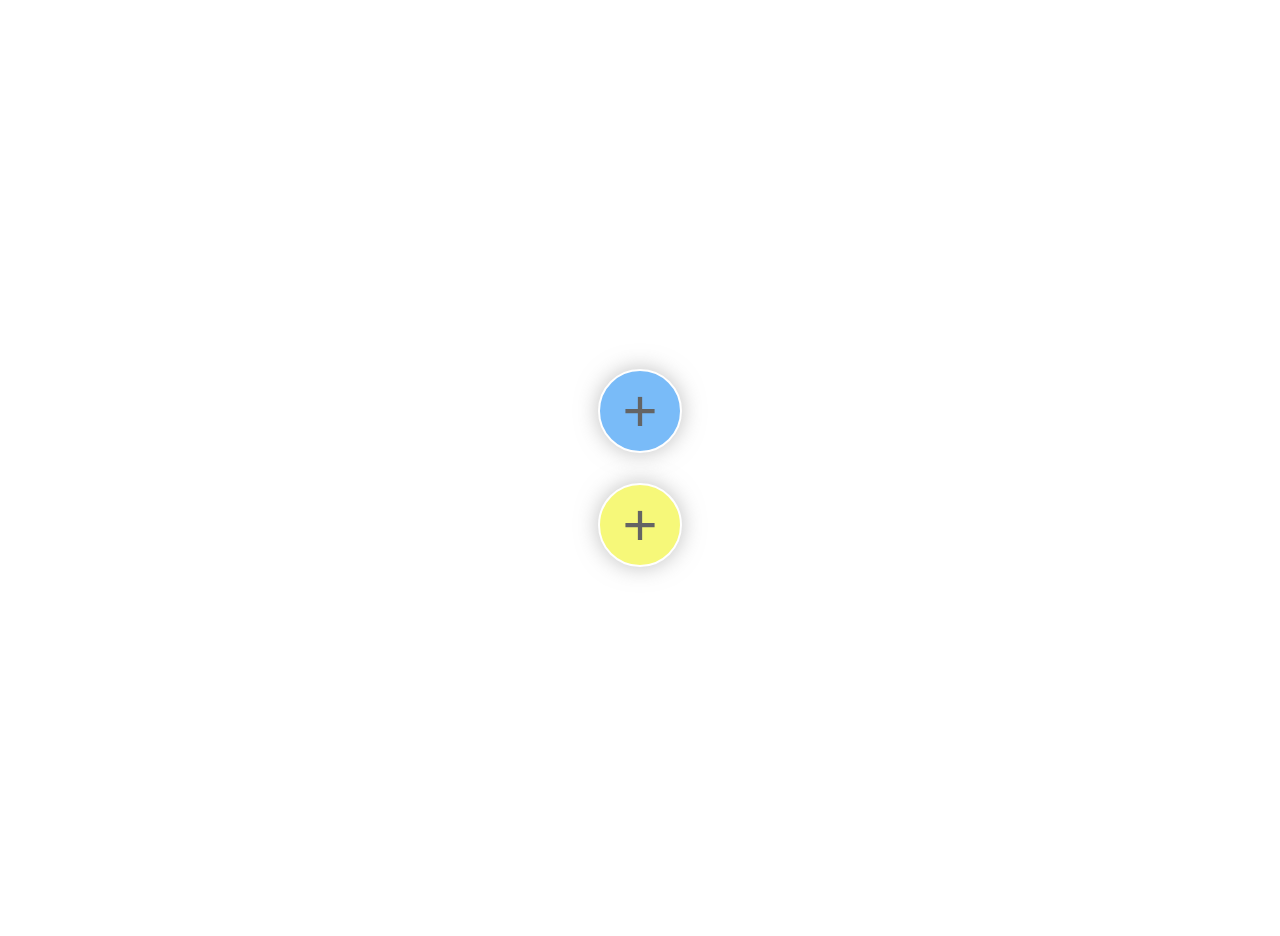
==== index.html @ 52e28ae1 "bouton start quiz" ====
<!DOCTYPE html>
<html lang="en">
<head>
    <meta charset="UTF-8">
    <meta name="viewport" content="width=device-width, initial-scale=1.0">
    <link rel="stylesheet" href="style.css">
    <title>Quiz AMPCR</title>
</head>
<body>

<!-- bouton -->
    <div>
        <div class="blocPlus" id="quiz">
            <div class="plus">+</div>
        </div>
        <div id="iframe"></div>
    
        <div class="blocPlus" id="anki">
            <div class="plus">+</div>
        </div>
        <div id="iframe"></div>
    </div>
    


    <div>
    <!-- QUIZ -->
        <div class="block" id="blockQuiz">
            <h1>Quiz AMPCR</h1>
            <button id="start">Commencer le quiz</button>
            <h3 for="note">Fait un choix</h3>
            <div class="info" id="quizStart">

                <div>
                    <div class="info">
                        <button id="rep1">a</button>
                        <button id="rep2">b</button>
                    </div>
                    <div class="info">
                        <button id="rep3">c</button>
                        <button id="rep4">d</button>
                    </div>
                </div>
    
                    
    
                <div class="info">
                    <div class="infodiv">
                        <h2>score</h2>
                        <div id="notesQ">
                        </div>
                    </div>
                </div>
                
            </div>

        </div>


    <!-- ANKI -->
        <div class="block" id="blockAnki">
            <h1>Carte AMPCR</h1>
            <h3 for="note">Devine la réponse</h3>
            <div class="info">

                <div class="infodiv">
                    <div id="rendu">
                    </div>
                </div>
            </div>
            <div class="info">
                <button id="action">voir la réponse</button>
            </div>

            <div class="info">
                <div class="infodiv">
                    <div id="reponse">
                    </div>
                </div>
                
            </div>  
            
            <div class="info">
                    <button id="oui">Je connais</button>
                    <button id="non">je connais pas</button>
            </div>
            
            <div class="info">
                <div class="infodiv">
                    <h2>score</h2>
                    <div id="notes">
                    </div>
                </div>
            </div>

        </div>

    </div>

    <script src="data.js"></script>
    <script src="script.js"></script>
    
</body>
</html>
---- style.css ----
body{
    /* background: rgb(255, 255, 255); */
    background: linear-gradient(rgba(255, 255, 255, 0.75), rgba(255, 255, 255, 0.75)), url("https://png.pngtree.com/background/20230527/original/pngtree-processor-microcontroller-computer-motherboard-picture-image_2770520.jpg") no-repeat center center;
    background-size: cover;
    color: rgb(0, 0, 0);
    height: 100vh;
    display: flex;
    align-items: center;
    justify-content: center;
    font: 16px/28px "Source Sans Pro", HelveticaNeue, "Helvetica Neue", Helvetica, Arial, sans-serif;
    transition: 0.2s;
    padding: 10px;
}

.block{
    display: none;
    background: rgb(255, 255, 255);
    border: 2px solid white;
    border-radius: 20px;
    padding: 20px;
    margin: 30px 0;
    box-shadow: 0px 0px 22px 0px rgba(145,145,145,0.58);
    transition: 0.2s;
}

#quiz{
    background: rgb(121, 187, 248);
}


#anki{
    background: rgb(246, 248, 121);
}


.blocPlus{
    
    border: 2px solid white;
    border-radius: 50%;
    padding: 20px;
    box-shadow: 0px 0px 22px 0px rgba(145,145,145,0.58);
    transition: 0.2s;
    width: 40px;
    height: 40px;
    display: flex;
    justify-content: center;
    align-items: center;
    transition: 0.3s;
    margin: 30px;
}

.blocPlus:active{
    box-shadow: 0px 0px 22px 0px rgba(145,145,145,0.58) inset;
}

.plus{
    font-size: 60px;
    color: rgb(100, 100, 100);
    transition: 0.3s;
   
}

.plus:hover{
    rotate: 135deg;
}

.plus:active{
    color: rgb(0, 0, 0);
}

.info{
    display: flex;
    
    justify-content: space-between;
    transition: 0.2s;
}

h1, h2{
    text-align: center;
}

.infodiv{
    width: 15em;
}

button{
    padding: 10px;
    background-color: white;
    border-radius: 10px;
    border: 2px solid rgb(216, 216, 216);
    transition: 0.2s;
    box-shadow: 0px 0px 22px 0px rgba(240, 240, 240, 0.685);
    font-weight: 700;

}

button:hover {
    padding: 10px;
    background-color: white;
    border-radius: 10px;
    border: 2px solid rgb(32, 114, 238);
    
}

button:active {
    padding: 10px;
    background-color: white;
    border-radius: 10px;
    border: 2px solid rgb(32, 114, 238);
    box-shadow: 0px 0px 22px 0px rgba(32,114,238,0.58);
    
}



#non{
    background: rgb(248, 121, 121);

}


#oui{
    background: rgb(121, 248, 178);

}

#rep1{
    background: rgb(248, 121, 121);
}

#rep2{
    background: rgb(121, 187, 248);
}

#rep3{
    background: rgb(121, 248, 178);
}

#rep4{
    background: rgb(246, 248, 121);
}


input{
    width: 50px;
    border-radius: 5px;
    margin-top: 5px;
    border: 2px solid rgb(32, 114, 238);
    transition: 0.5s;

}

input:hover{
    width: 50px;
    border-radius: 5px;
    margin-top: 5px;
    border: 2px solid rgb(32, 114, 238);
    box-shadow: 0px 0px 22px 0px rgba(32,114,238,0.58);
}

input:focus{
    width: 50px;
    border-radius: 5px;
    margin-top: 5px;
    border: 2px solid rgb(32, 114, 238);
    box-shadow: 0px 0px 22px 0px rgba(32,114,238,0.58);
    font-weight: 700;
    color: rgb(66, 66, 66);
}

label{
    margin-bottom: 20px;
}

#notes, #rendu, #reponse{
    border: 2px solid rgb(255, 255, 255);
    border-radius: 5px;
    transition: 1s;
    padding: 0 10px;
    box-shadow: 0px 0px 22px 0px rgba(240, 240, 240, 0.685);
}

#notes:hover, #rendu:hover, #reponse:hover{
    /* border: 2px solid rgb(32, 114, 238); */
    border-radius: 5px;
    box-shadow: 0px 0px 22px 0px rgba(32, 114, 238, 0.288);
}

span{
    font-weight: 700;
    color: rgb(66, 66, 66);
}
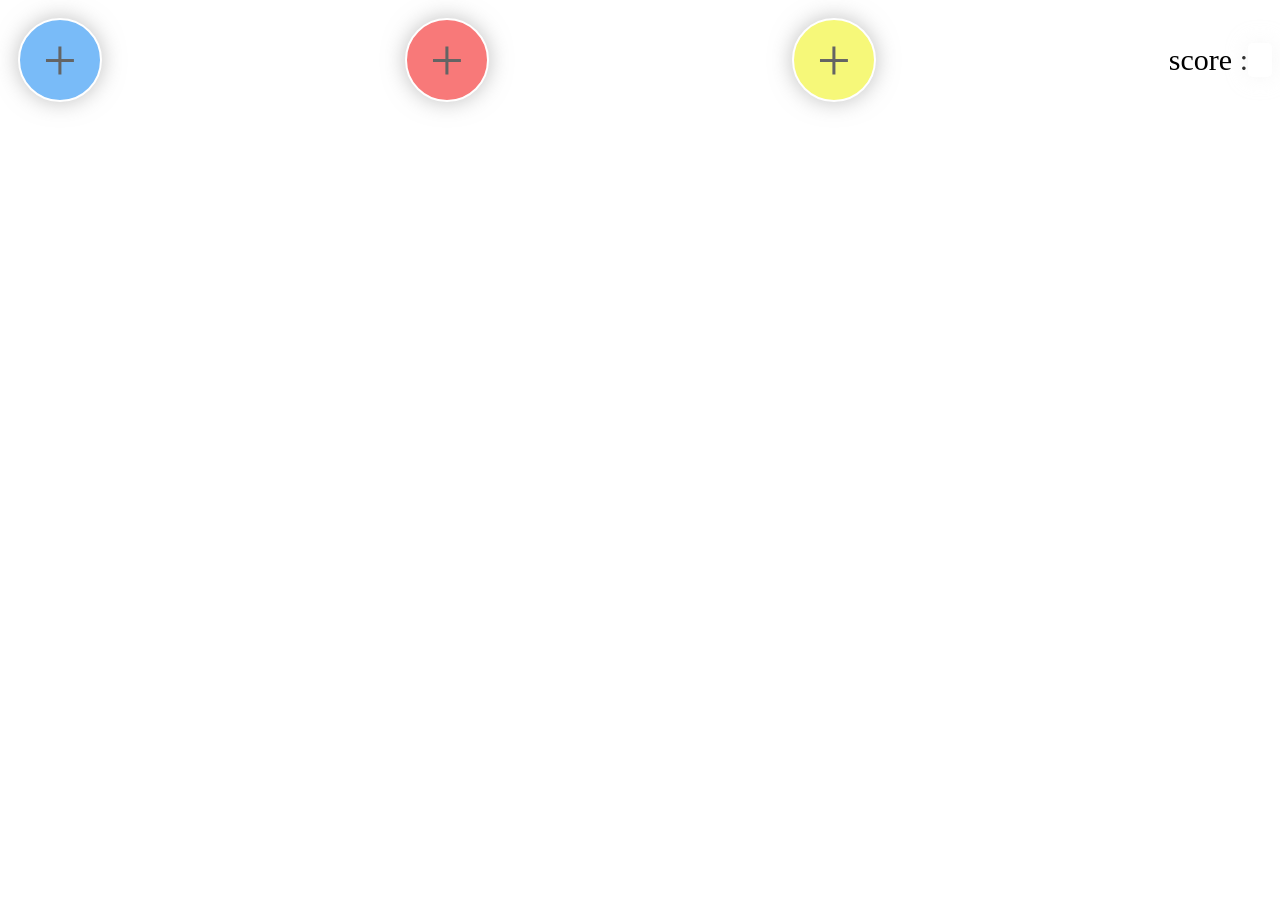
==== commit 06998570: "quiz hard" ====
--- a/index.html
+++ b/index.html
@@ -9,94 +9,147 @@
 <body>
 
 <!-- bouton -->
-    <div>
+    <div class="nav">
         <div class="blocPlus" id="quiz">
             <div class="plus">+</div>
         </div>
-        <div id="iframe"></div>
+
+        <div class="blocPlus" id="quizH">
+            <div class="plus">+</div>
+        </div>
+
     
         <div class="blocPlus" id="anki">
             <div class="plus">+</div>
         </div>
-        <div id="iframe"></div>
+
+        <p class="p">score :   <span id="notes"></span><span id="notesQ"></span></p>
+        
+        
+
     </div>
     
+    <div class="body">
+
+        <div class="div">
+        <!-- QUIZ -->
+            <div class="block" id="blockQuiz">
+                <h1>Quiz AMPCR</h1>
+                <button id="start">Commencer le quiz</button>
+
+                <div class="info" id="quizStart">
+
+                    <h3 for="note">Quel est la definition de :</h3>
+
+                    <div class="infodiv">
+                        <div id="askQuiz">
+                        </div>
+                    </div>
+
+                    <h3>Fait un choix</h3>
+
+                    <div>
+                        <div class="info">
+                            <button id="rep1">a</button>
+                            <button id="rep2">b</button>
+                        </div>
+                        <div class="info">
+                            <button id="rep3">c</button>
+                            <button id="rep4">d</button>
+                        </div>
+                    </div>
+                
+
+                
+                    <div class="info">
+
+                            
+                        </div>
+                    </div>
+
+                </div>
+
+            </div>
+
+            <!-- QUIZ Hard -->
+            <div class="block" id="blockQuizH">
+                <h1>Quiz AMPCR</h1>
+                <button id="startH">Commencer le quiz</button>
+
+                <div class="info" id="quizStartH">
+
+                    <h3 for="note">Quel est la definition de :</h3>
+
+                    <div class="infodiH">
+                        <div id="askQuizH">
+                        </div>
+                    </div>
+
+                    <h3>Fait un choix</h3>
+
+                    <div>
+                        <div class="info">
+                            <button id="rep1H">a</button>
+                            <button id="rep2H">b</button>
+                        </div>
+                        <div class="info">
+                            <button id="rep3H">c</button>
+                            <button id="rep4H">d</button>
+                        </div>
+                    </div>
+                
+
+                
+                    <div class="info">
+
+                            
+                        </div>
+                    </div>
+
+                </div>
 
 
-    <div>
-    <!-- QUIZ -->
-        <div class="block" id="blockQuiz">
-            <h1>Quiz AMPCR</h1>
-            <button id="start">Commencer le quiz</button>
-            <h3 for="note">Fait un choix</h3>
-            <div class="info" id="quizStart">
 
-                <div>
-                    <div class="info">
-                        <button id="rep1">a</button>
-                        <button id="rep2">b</button>
-                    </div>
-                    <div class="info">
-                        <button id="rep3">c</button>
-                        <button id="rep4">d</button>
-                    </div>
-                </div>
-    
-                    
-    
+        <!-- ANKI -->
+            <div class="block" id="blockAnki">
+                <h1>Carte AMPCR</h1>
+                <h3 for="note">Devine la réponse</h3>
                 <div class="info">
+
                     <div class="infodiv">
-                        <h2>score</h2>
-                        <div id="notesQ">
+                        <div id="rendu">
                         </div>
                     </div>
                 </div>
-                
+                <div class="info">
+                    <button id="action">voir la réponse</button>
+                </div>
+
+                <div class="info">
+                    <div class="infodiv">
+                        <div id="reponse">
+                        </div>
+                    </div>
+
+                </div>  
+
+                <div class="info">
+                        <button id="oui">Je connais</button>
+                        <button id="non">je connais pas</button>
+                </div>
+
+                <div class="info">
+                    <div class="infodiv">
+                        
+                    </div>
+                </div>
+
             </div>
 
         </div>
-
-
-    <!-- ANKI -->
-        <div class="block" id="blockAnki">
-            <h1>Carte AMPCR</h1>
-            <h3 for="note">Devine la réponse</h3>
-            <div class="info">
-
-                <div class="infodiv">
-                    <div id="rendu">
-                    </div>
-                </div>
-            </div>
-            <div class="info">
-                <button id="action">voir la réponse</button>
-            </div>
-
-            <div class="info">
-                <div class="infodiv">
-                    <div id="reponse">
-                    </div>
-                </div>
-                
-            </div>  
-            
-            <div class="info">
-                    <button id="oui">Je connais</button>
-                    <button id="non">je connais pas</button>
-            </div>
-            
-            <div class="info">
-                <div class="infodiv">
-                    <h2>score</h2>
-                    <div id="notes">
-                    </div>
-                </div>
-            </div>
-
-        </div>
-
+    
     </div>
-
+    
     <script src="data.js"></script>
     <script src="script.js"></script>
     
--- a/style.css
+++ b/style.css
@@ -1,32 +1,52 @@
-body{
+.body{
     /* background: rgb(255, 255, 255); */
     background: linear-gradient(rgba(255, 255, 255, 0.75), rgba(255, 255, 255, 0.75)), url("https://png.pngtree.com/background/20230527/original/pngtree-processor-microcontroller-computer-motherboard-picture-image_2770520.jpg") no-repeat center center;
     background-size: cover;
     color: rgb(0, 0, 0);
-    height: 100vh;
+    min-height: 80vh;
     display: flex;
     align-items: center;
     justify-content: center;
     font: 16px/28px "Source Sans Pro", HelveticaNeue, "Helvetica Neue", Helvetica, Arial, sans-serif;
     transition: 0.2s;
     padding: 10px;
+    border-radius: 20px;
 }
 
 .block{
     display: none;
     background: rgb(255, 255, 255);
     border: 2px solid white;
+    width: 80%;
     border-radius: 20px;
     padding: 20px;
-    margin: 30px 0;
+    /* margin: 30px 0; */
     box-shadow: 0px 0px 22px 0px rgba(145,145,145,0.58);
     transition: 0.2s;
+}
+
+.nav{
+    display: flex;
+    justify-content: space-between;
+    align-items: center;
+}
+
+.p{
+    font-size: 30px;
+    display: flex;
+}
+
+.div{
+    display: contents;
 }
 
 #quiz{
     background: rgb(121, 187, 248);
 }
 
+#quizH{
+    background: rgb(248, 121, 121);
+}
 
 #anki{
     background: rgb(246, 248, 121);
@@ -46,7 +66,7 @@
     justify-content: center;
     align-items: center;
     transition: 0.3s;
-    margin: 30px;
+    margin: 10px;
 }
 
 .blocPlus:active{
@@ -71,7 +91,7 @@
 .info{
     display: flex;
     
-    justify-content: space-between;
+    justify-content: center;
     transition: 0.2s;
 }
 
@@ -168,9 +188,6 @@
     color: rgb(66, 66, 66);
 }
 
-label{
-    margin-bottom: 20px;
-}
 
 #notes, #rendu, #reponse{
     border: 2px solid rgb(255, 255, 255);
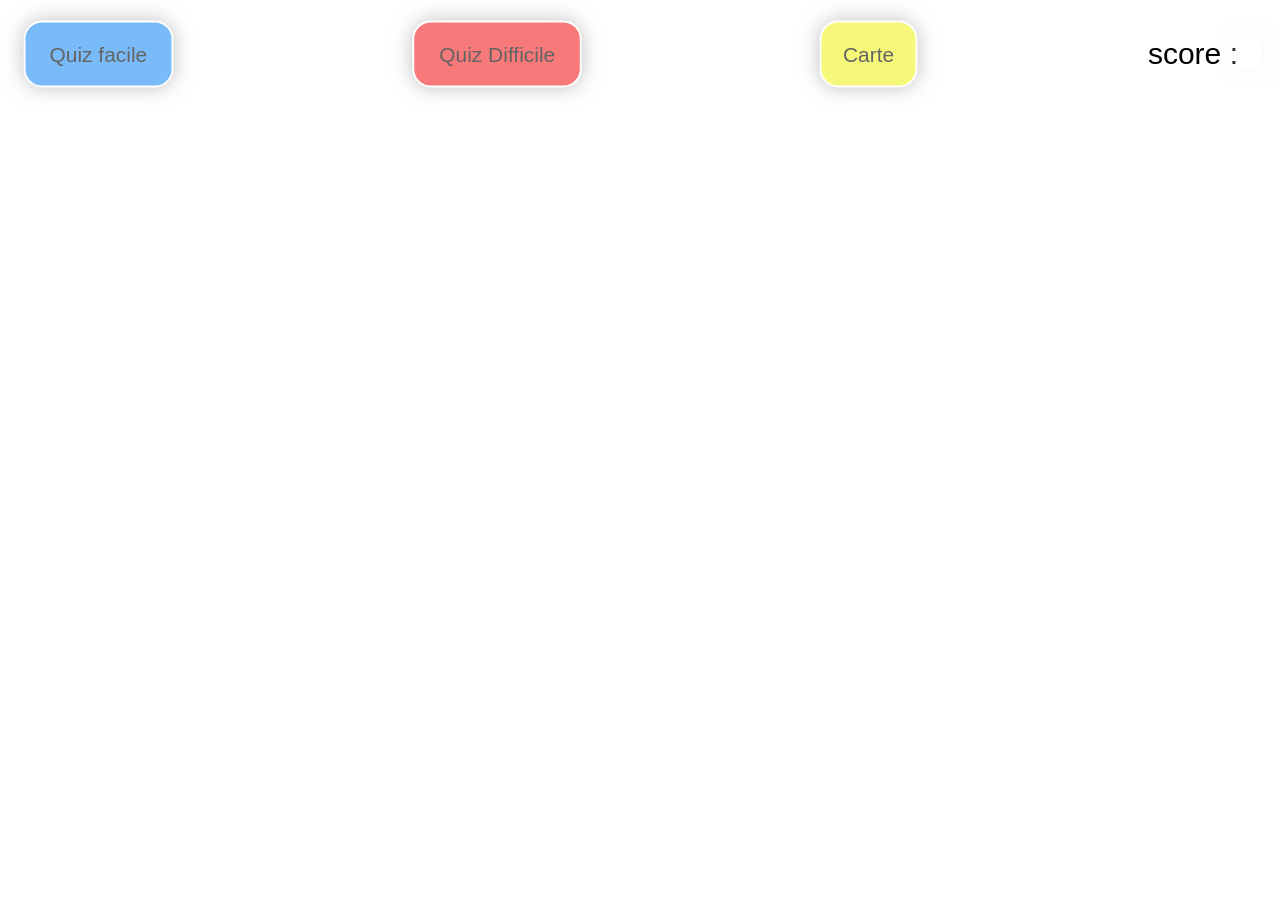
==== commit 1dfbf936: "quiz hard" ====
--- a/index.html
+++ b/index.html
@@ -1,5 +1,5 @@
 <!DOCTYPE html>
-<html lang="en">
+<html lang="fr">
 <head>
     <meta charset="UTF-8">
     <meta name="viewport" content="width=device-width, initial-scale=1.0">
@@ -11,19 +11,19 @@
 <!-- bouton -->
     <div class="nav">
         <div class="blocPlus" id="quiz">
-            <div class="plus">+</div>
+            <div class="plus">Quiz facile</div>
         </div>
 
         <div class="blocPlus" id="quizH">
-            <div class="plus">+</div>
+            <div class="plus">Quiz Difficile</div>
         </div>
 
     
         <div class="blocPlus" id="anki">
-            <div class="plus">+</div>
+            <div class="plus">Carte</div>
         </div>
 
-        <p class="p">score :   <span id="notes"></span><span id="notesQ"></span></p>
+        <p class="p">score :   <span id="notes"></span> <span id="notesQ"></span> <span id="notesQH"></span></p>
         
         
 
@@ -58,14 +58,7 @@
                             <button id="rep4">d</button>
                         </div>
                     </div>
-                
 
-                
-                    <div class="info">
-
-                            
-                        </div>
-                    </div>
 
                 </div>
 
@@ -73,7 +66,7 @@
 
             <!-- QUIZ Hard -->
             <div class="block" id="blockQuizH">
-                <h1>Quiz AMPCR</h1>
+                <h1>Quiz Difficile AMPCR</h1>
                 <button id="startH">Commencer le quiz</button>
 
                 <div class="info" id="quizStartH">
@@ -98,12 +91,9 @@
                         </div>
                     </div>
                 
-
+                    <h3>Réponses trouvées</h3>
                 
-                    <div class="info">
-
-                            
-                        </div>
+                    <div  id="revisions"> </div>
                     </div>
 
                 </div>
--- a/style.css
+++ b/style.css
@@ -1,3 +1,7 @@
+body{
+    font: 16px/28px "Source Sans Pro", HelveticaNeue, "Helvetica Neue", Helvetica, Arial, sans-serif;
+}
+
 .body{
     /* background: rgb(255, 255, 255); */
     background: linear-gradient(rgba(255, 255, 255, 0.75), rgba(255, 255, 255, 0.75)), url("https://png.pngtree.com/background/20230527/original/pngtree-processor-microcontroller-computer-motherboard-picture-image_2770520.jpg") no-repeat center center;
@@ -7,7 +11,7 @@
     display: flex;
     align-items: center;
     justify-content: center;
-    font: 16px/28px "Source Sans Pro", HelveticaNeue, "Helvetica Neue", Helvetica, Arial, sans-serif;
+    
     transition: 0.2s;
     padding: 10px;
     border-radius: 20px;
@@ -31,6 +35,11 @@
     align-items: center;
 }
 
+p{
+    border-radius: 10px;
+    padding: 0 10px;
+}
+
 .p{
     font-size: 30px;
     display: flex;
@@ -52,21 +61,25 @@
     background: rgb(246, 248, 121);
 }
 
+#notesQ, #notesQH{
+    display:none;
+}
 
 .blocPlus{
     
     border: 2px solid white;
-    border-radius: 50%;
+    border-radius: 20px;
     padding: 20px;
     box-shadow: 0px 0px 22px 0px rgba(145,145,145,0.58);
     transition: 0.2s;
-    width: 40px;
-    height: 40px;
+    /* width: 10px;
+    height: 10px; */
     display: flex;
     justify-content: center;
     align-items: center;
     transition: 0.3s;
     margin: 10px;
+    transform: scale(0.93);
 }
 
 .blocPlus:active{
@@ -74,18 +87,21 @@
 }
 
 .plus{
-    font-size: 60px;
+    font-size: 25px;
     color: rgb(100, 100, 100);
     transition: 0.3s;
+    scale: 90%;
+  
    
 }
 
 .plus:hover{
-    rotate: 135deg;
+    scale: 100%;
 }
 
 .plus:active{
     color: rgb(0, 0, 0);
+    scale: 100%;
 }
 
 .info{
@@ -157,6 +173,22 @@
 }
 
 #rep4{
+    background: rgb(246, 248, 121);
+}
+
+#rep1H{
+    background: rgb(248, 121, 121);
+}
+
+#rep2H{
+    background: rgb(121, 187, 248);
+}
+
+#rep3H{
+    background: rgb(121, 248, 178);
+}
+
+#rep4H{
     background: rgb(246, 248, 121);
 }
 
@@ -189,7 +221,7 @@
 }
 
 
-#notes, #rendu, #reponse{
+#notes,#notesQ,#notesQH, #rendu, #reponse{
     border: 2px solid rgb(255, 255, 255);
     border-radius: 5px;
     transition: 1s;
@@ -197,7 +229,7 @@
     box-shadow: 0px 0px 22px 0px rgba(240, 240, 240, 0.685);
 }
 
-#notes:hover, #rendu:hover, #reponse:hover{
+#notes:hover,#notesQ:hover,#notesQH:hover, #rendu:hover, #reponse:hover{
     /* border: 2px solid rgb(32, 114, 238); */
     border-radius: 5px;
     box-shadow: 0px 0px 22px 0px rgba(32, 114, 238, 0.288);
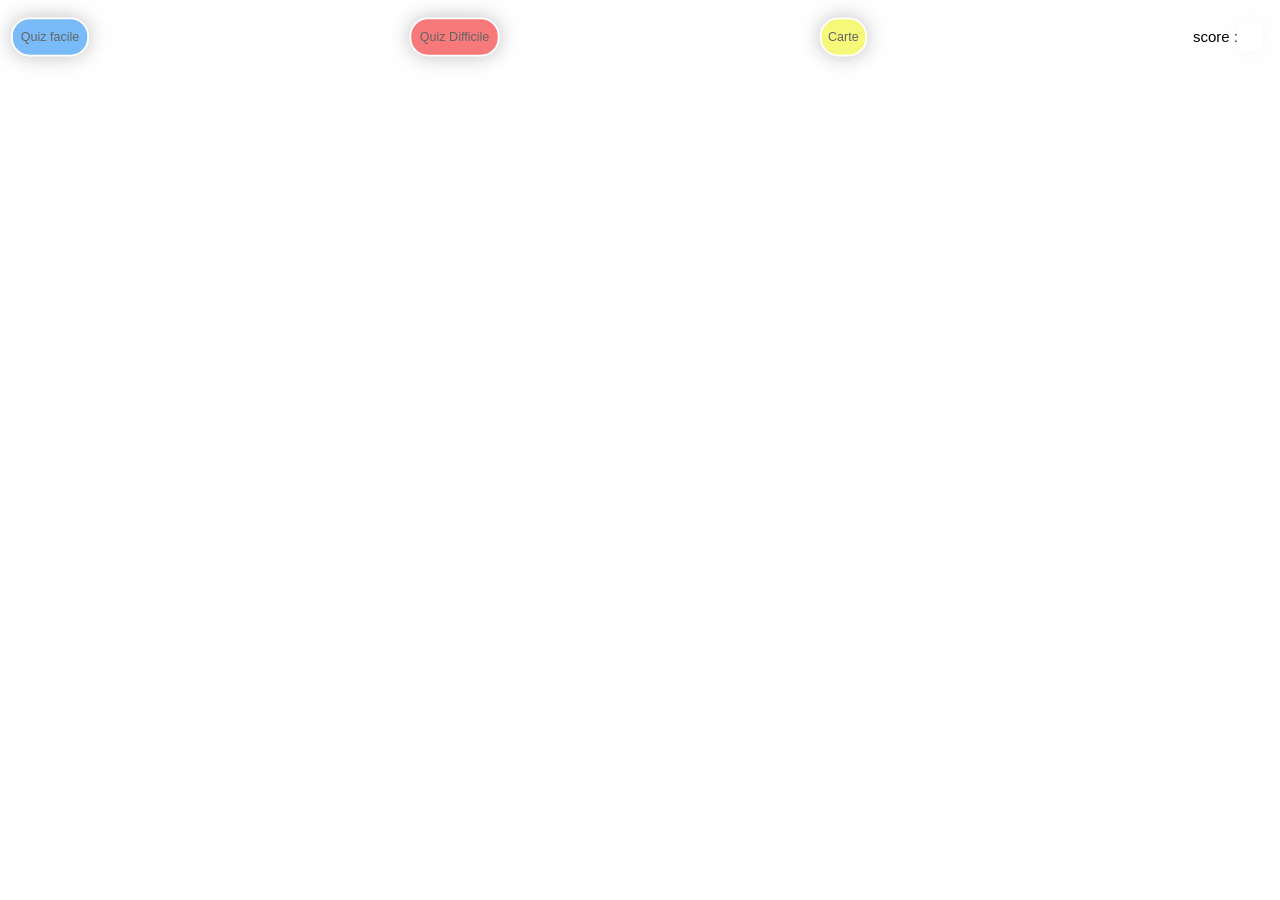
==== commit eed45bc3: "bouton choix" ====
--- a/index.html
+++ b/index.html
@@ -67,7 +67,11 @@
             <!-- QUIZ Hard -->
             <div class="block" id="blockQuizH">
                 <h1>Quiz Difficile AMPCR</h1>
-                <button id="startH">Commencer le quiz</button>
+                <div class="nav">
+                    <button id="startH">Commencer le quiz</button>
+                    <div class="info"><h5>inverser</h5><div class="choix" id="inverserH"><div class="on" id="inverserOnH"></div></div></div>
+                    <div class="info"><h5>afficher la bonne reponse</h5><div class="choix" id="erreurH"><div class="on" id="erreurOnH"></div></div></div>
+                </div>
 
                 <div class="info" id="quizStartH">
 
@@ -103,25 +107,23 @@
         <!-- ANKI -->
             <div class="block" id="blockAnki">
                 <h1>Carte AMPCR</h1>
-                <h3 for="note">Devine la réponse</h3>
-                <div class="info">
-
-                    <div class="infodiv">
-                        <div id="rendu">
+                <h3 >Devine la réponse</h3>
+                <h3 >Appuie sur la carte pour voir la réponse</h3>
+                <div class="infoAnki">
+                    <div class="carteBlock" id="carteBlock">
+                        <div class="carte" id="carte">
+                            <div class="carteUp" id="action">
+                                <div id="rendu" >
+                                </div>
+                            </div>
+                            <div class="carteDown">
+                                <div id="reponse">
+                                </div>
+                            </div>
                         </div>
                     </div>
                 </div>
-                <div class="info">
-                    <button id="action">voir la réponse</button>
-                </div>
-
-                <div class="info">
-                    <div class="infodiv">
-                        <div id="reponse">
-                        </div>
-                    </div>
-
-                </div>  
+                  
 
                 <div class="info">
                         <button id="oui">Je connais</button>
--- a/style.css
+++ b/style.css
@@ -17,6 +17,8 @@
     border-radius: 20px;
 }
 
+
+
 .block{
     display: none;
     background: rgb(255, 255, 255);
@@ -35,13 +37,38 @@
     align-items: center;
 }
 
+.choix{
+    background: rgb(240, 240, 240);
+    border-radius: 20px;
+    width: 50px;
+    box-shadow: 0px 0px 22px 0px rgba(145,145,145,0.58) inset;
+    height: 25px;
+    display: flex;
+    align-items: center;
+    justify-content: flex-start;
+    transition: 0.8s;
+    margin: 0 10px;
+}
+
+.on{
+    width: 20px;
+    height: 20px;
+    margin: 0 2px;
+    border-radius: 50%;
+    background: rgb(121, 187, 248);
+    border: 1px solid white;
+    box-shadow: 0px 0px 22px 0px rgba(145,145,145,0.58);
+
+    transition: 0.3s;
+}
+
 p{
     border-radius: 10px;
     padding: 0 10px;
 }
 
 .p{
-    font-size: 30px;
+    font-size: 15px;
     display: flex;
 }
 
@@ -69,17 +96,16 @@
     
     border: 2px solid white;
     border-radius: 20px;
-    padding: 20px;
+    padding: 5px;src: ;
     box-shadow: 0px 0px 22px 0px rgba(145,145,145,0.58);
     transition: 0.2s;
-    /* width: 10px;
-    height: 10px; */
     display: flex;
     justify-content: center;
     align-items: center;
     transition: 0.3s;
-    margin: 10px;
+    margin: 0;
     transform: scale(0.93);
+    text-align: center;
 }
 
 .blocPlus:active{
@@ -87,7 +113,7 @@
 }
 
 .plus{
-    font-size: 25px;
+    font-size: 15px;
     color: rgb(100, 100, 100);
     transition: 0.3s;
     scale: 90%;
@@ -106,7 +132,7 @@
 
 .info{
     display: flex;
-    
+    align-items: center;
     justify-content: center;
     transition: 0.2s;
 }
@@ -115,8 +141,71 @@
     text-align: center;
 }
 
+.infoAnki{
+    min-height: 450px ;
+    display: flex;
+    
+    justify-content: center;
+    transition: 0.2s;
+}
+
 .infodiv{
     width: 15em;
+}
+
+.carteBlock{
+    width: 225px;
+    height: 375px;  
+    /* transition: all 0.8s ease; */
+    perspective: 300px;
+}
+
+/* .carteBlock:hover .carte{
+    transform: rotateY(-180deg);
+} */
+
+.carte{
+    height: 100%;
+    width: 100%;
+    transition: all 0.8s ease;
+    transform-style: preserve-3d;
+    position: relative;
+
+}
+
+b{
+    padding: 5px;
+    border-radius: 5px;
+}
+.carteUp, .carteDown{
+    border-radius: 20px;
+    border: 10px solid rgb(240, 240, 240);
+    display: flex; 
+    justify-content: center;
+    align-items: center;
+    box-shadow: 0px 0px 22px 0px rgba(145,145,145,0.58);
+}
+
+.carteUp{
+    height: 100%;
+    width: 100%;
+    background: rgb(248, 121, 121);
+    transform: rotateY(0deg);
+    backface-visibility: hidden;
+    position: absolute;
+    left: 0;
+    top: 0;
+}
+
+.carteDown{
+    height: 100%;
+    width: 100%;
+    background: rgb(240, 240, 240);
+    backface-visibility: hidden;
+    transform: rotateY(-180deg);
+    position: absolute;
+    left: 0;
+    top: 0;
 }
 
 button{
@@ -221,7 +310,7 @@
 }
 
 
-#notes,#notesQ,#notesQH, #rendu, #reponse{
+#notes,#notesQ,#notesQH{
     border: 2px solid rgb(255, 255, 255);
     border-radius: 5px;
     transition: 1s;
@@ -229,7 +318,7 @@
     box-shadow: 0px 0px 22px 0px rgba(240, 240, 240, 0.685);
 }
 
-#notes:hover,#notesQ:hover,#notesQH:hover, #rendu:hover, #reponse:hover{
+#notes:hover,#notesQ:hover,#notesQH:hover{
     /* border: 2px solid rgb(32, 114, 238); */
     border-radius: 5px;
     box-shadow: 0px 0px 22px 0px rgba(32, 114, 238, 0.288);
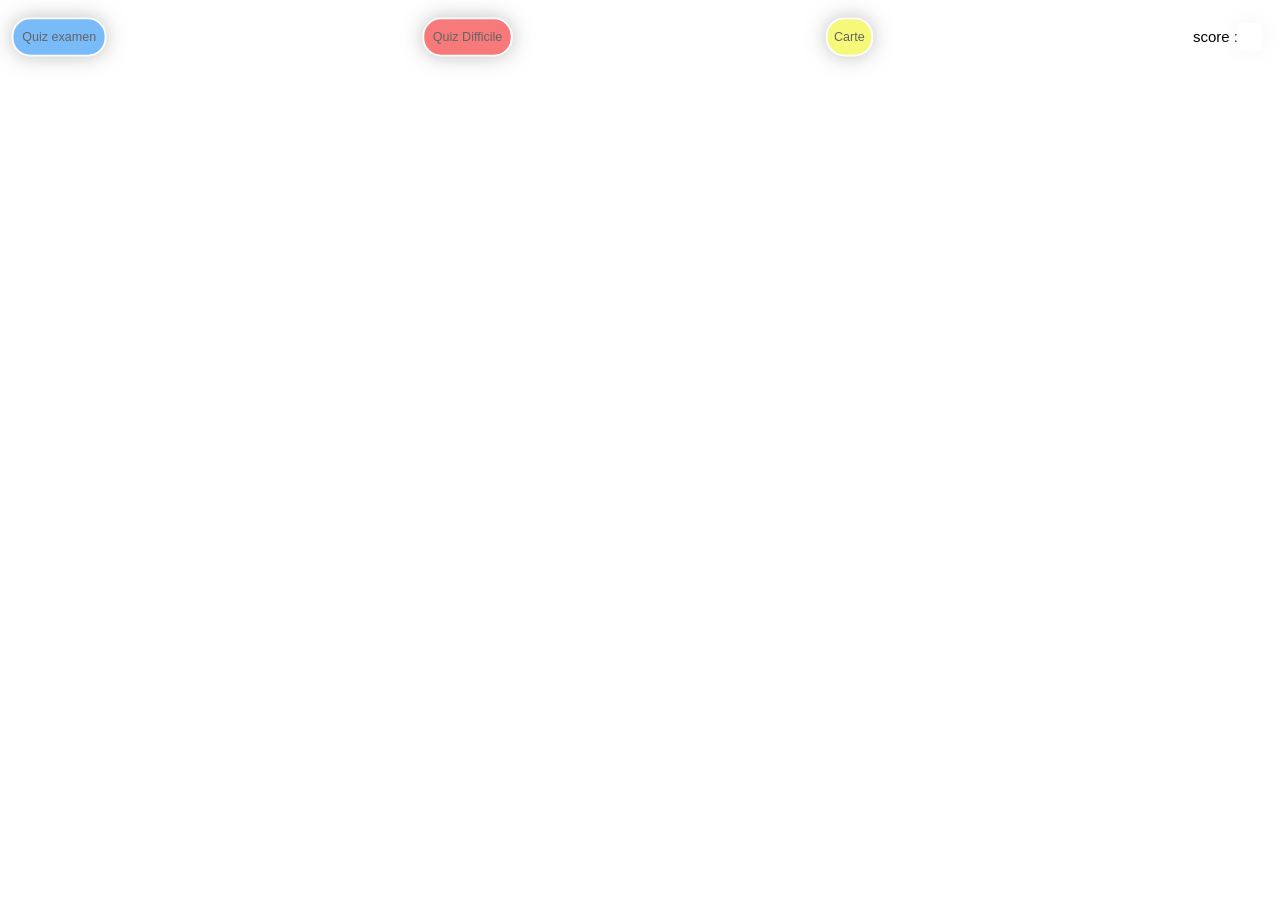
==== commit 2dc8fbc5: "quiz 1 et 2 ok" ====
--- a/index.html
+++ b/index.html
@@ -11,7 +11,7 @@
 <!-- bouton -->
     <div class="nav">
         <div class="blocPlus" id="quiz">
-            <div class="plus">Quiz facile</div>
+            <div class="plus">Quiz examen</div>
         </div>
 
         <div class="blocPlus" id="quizH">
@@ -33,33 +33,39 @@
 
         <div class="div">
         <!-- QUIZ -->
-            <div class="block" id="blockQuiz">
-                <h1>Quiz AMPCR</h1>
+        <div class="block" id="blockQuiz">
+            <h1>Quiz Question d'examen AMPCR</h1>
+            <div class="nav">
                 <button id="start">Commencer le quiz</button>
+                <div class="info"><h5>inverser</h5><div class="choix" id="inverser"><div class="on" id="inverserOn"></div></div></div>
+                <div class="info"><h5>afficher la bonne reponse</h5><div class="choix" id="erreur"><div class="on" id="erreurOn"></div></div></div>
+            </div>
 
-                <div class="info" id="quizStart">
+            <div class="info" id="quizStart">
 
-                    <h3 for="note">Quel est la definition de :</h3>
+                <h3 for="note">Quel est la definition de :</h3>
 
-                    <div class="infodiv">
-                        <div id="askQuiz">
-                        </div>
+                <div class="infodi">
+                    <div id="askQuiz">
                     </div>
+                </div>
 
-                    <h3>Fait un choix</h3>
+                <h3>Fait un choix</h3>
 
-                    <div>
-                        <div class="info">
-                            <button id="rep1">a</button>
-                            <button id="rep2">b</button>
-                        </div>
-                        <div class="info">
-                            <button id="rep3">c</button>
-                            <button id="rep4">d</button>
-                        </div>
+                <div>
+                    <div class="info">
+                        <button id="rep1">a</button>
+                        <button id="rep2">b</button>
                     </div>
-
-
+                    <div class="info">
+                        <button id="rep3">c</button>
+                        <button id="rep4">d</button>
+                    </div>
+                </div>
+            
+                <h3 id="revisionsTitre">Réponses trouvées</h3>
+            
+                <div  id="revisions"> </div>
                 </div>
 
             </div>
@@ -95,9 +101,9 @@
                         </div>
                     </div>
                 
-                    <h3>Réponses trouvées</h3>
+                    <h3 id="revisionsTitreH">Réponses trouvées</h3>
                 
-                    <div  id="revisions"> </div>
+                    <div  id="revisionsH"> </div>
                     </div>
 
                 </div>
